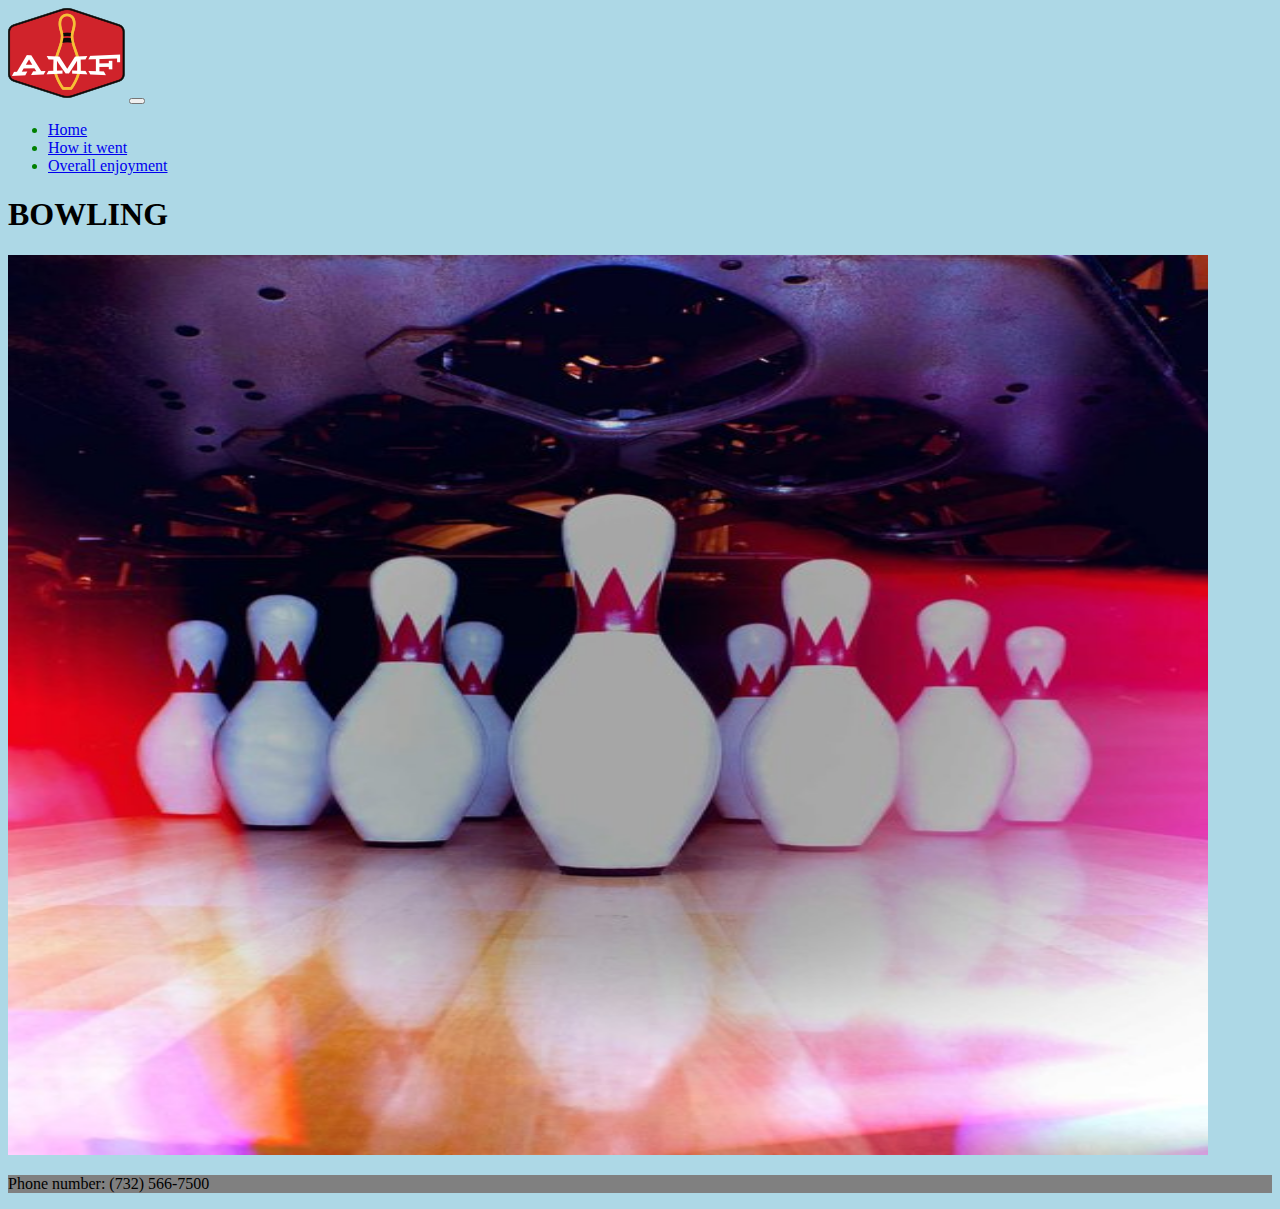
==== index.html @ c456a647 "nav color" ====
<!doctype html>
<html lang="en">
    <head>
        <title>SUMMER-TAINMENT-SITE</title>
        <!-- Required meta tags -->
        <meta charset="utf-8" />
        <meta
            name="viewport"
            content="width=device-width, initial-scale=1, shrink-to-fit=no"
        />

        <!-- Bootstrap CSS v5.2.1 -->
        <link
            href="https://cdn.jsdelivr.net/npm/bootstrap@5.3.2/dist/css/bootstrap.min.css"
            rel="stylesheet"
            integrity="sha384-T3c6CoIi6uLrA9TneNEoa7RxnatzjcDSCmG1MXxSR1GAsXEV/Dwwykc2MPK8M2HN"
            crossorigin="anonymous"
        />
    </head>

    <body style="background-color: lightblue;">
       <!--Nav START-->
       <nav class="navbar navbar-expand-lg" style="color: green;">
        <div class="container-fluid">
          <a class="navbar-brand"><img src="imgs/amf logo.png"></a>
          <button class="navbar-toggler" type="button" data-bs-toggle="collapse" data-bs-target="#navbarNav" aria-controls="navbarNav" aria-expanded="false" aria-label="Toggle navigation">
            <span class="navbar-toggler-icon"></span>
          </button>
          <div class="collapse navbar-collapse " id="navbarNav">
            <ul class="navbar-nav me-auto">
              <li class="nav-item">
                <a class="nav-link active" href="home.html">Home</a>
                </li>
                <li class="nav-item">
                  <a class="nav-link" href="howitwent.html">How it went</a>
                </li>
                <li class="nav-item">
                <a class="nav-link" href="enjoyment.html">Overall enjoyment</a>
              </li>
            </ul>
          </div>
        </div>
      </nav>
      <!--Nav END-->

      <!--Text START-->
      <div class="row">
        <div class="col text-center">
          <h1>BOWLING</h1>
          <img src="imgs/pins.jpg" width="1200" height="900" style="border:0;">
        </div>
      </div>
      <!--Text END-->
            <!--Footer Start-->
            <footer style="background-color: grey;">
              <div class="col text-center">
              <p>Phone number: (732) 566-7500</p>
            </footer>
            </div>
          <!--Footer End-->
       
        <script
            src="https://cdn.jsdelivr.net/npm/@popperjs/core@2.11.8/dist/umd/popper.min.js"
            integrity="sha384-I7E8VVD/ismYTF4hNIPjVp/Zjvgyol6VFvRkX/vR+Vc4jQkC+hVqc2pM8ODewa9r"
            crossorigin="anonymous"
        ></script>

        <script
            src="https://cdn.jsdelivr.net/npm/bootstrap@5.3.2/dist/js/bootstrap.min.js"
            integrity="sha384-BBtl+eGJRgqQAUMxJ7pMwbEyER4l1g+O15P+16Ep7Q9Q+zqX6gSbd85u4mG4QzX+"
            crossorigin="anonymous"
        ></script>


    </body>
</html>
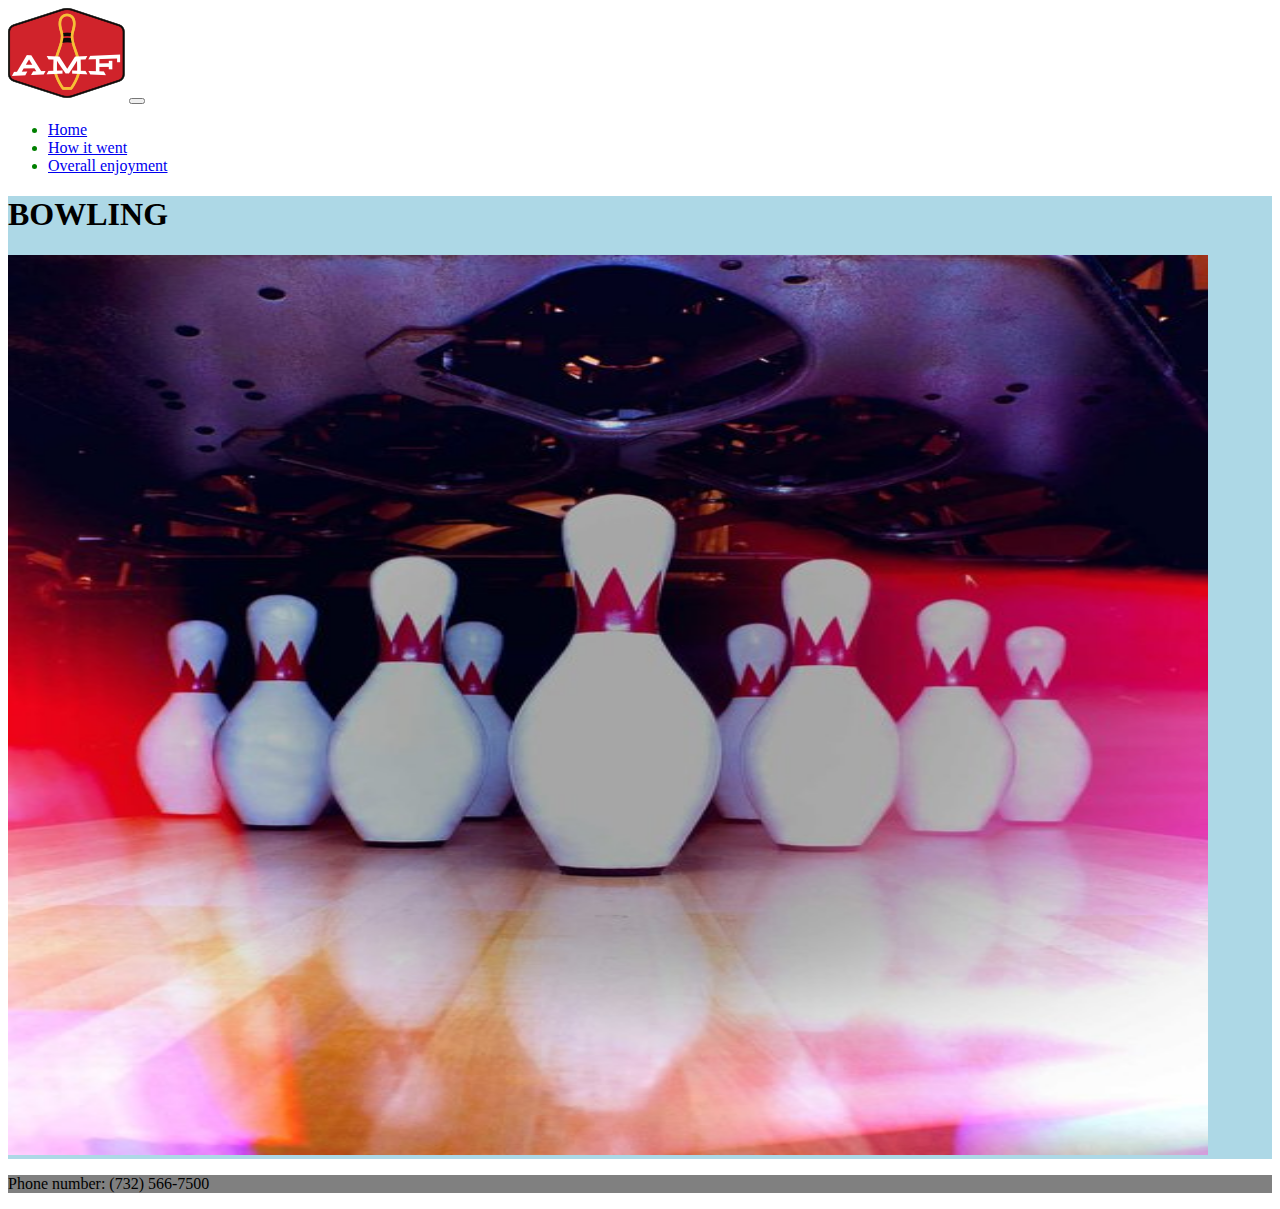
==== commit 787890f1: "no body background color" ====
--- a/index.html
+++ b/index.html
@@ -18,7 +18,7 @@
         />
     </head>
 
-    <body style="background-color: lightblue;">
+    <body>
        <!--Nav START-->
        <nav class="navbar navbar-expand-lg" style="color: green;">
         <div class="container-fluid">
@@ -44,7 +44,7 @@
       <!--Nav END-->
 
       <!--Text START-->
-      <div class="row">
+      <div class="row" style="background-color: lightblue;">
         <div class="col text-center">
           <h1>BOWLING</h1>
           <img src="imgs/pins.jpg" width="1200" height="900" style="border:0;">
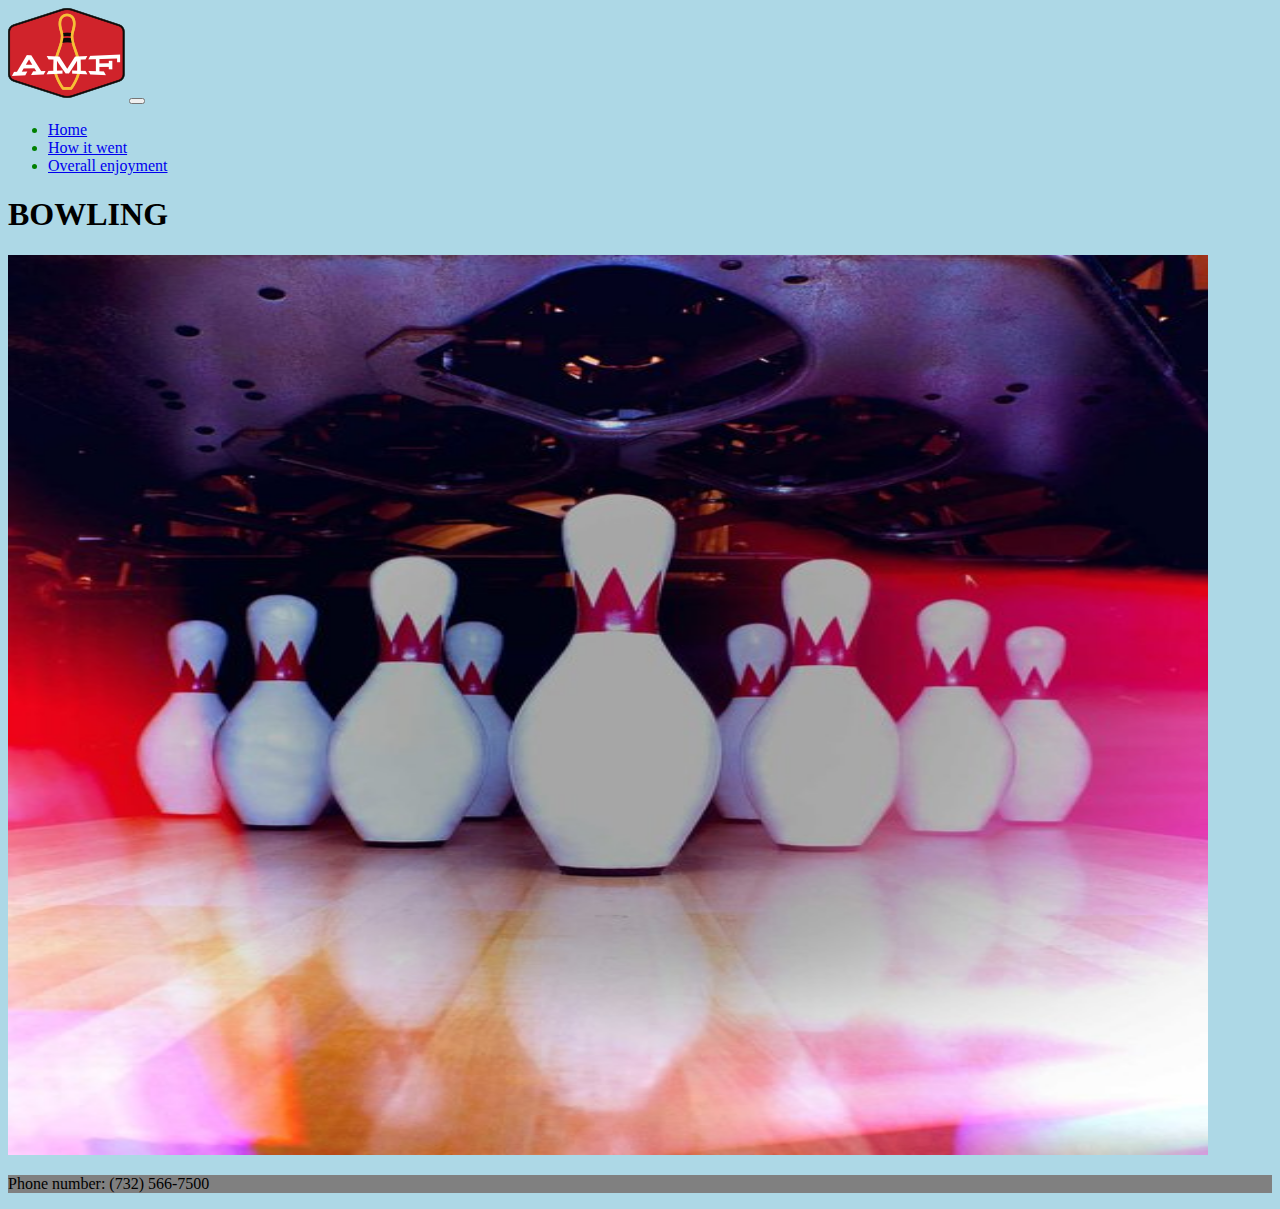
==== commit ea7836e5: "decided to undo that" ====
--- a/index.html
+++ b/index.html
@@ -18,7 +18,7 @@
         />
     </head>
 
-    <body>
+    <body style="background-color: lightblue;">
        <!--Nav START-->
        <nav class="navbar navbar-expand-lg" style="color: green;">
         <div class="container-fluid">
@@ -44,7 +44,7 @@
       <!--Nav END-->
 
       <!--Text START-->
-      <div class="row" style="background-color: lightblue;">
+      <div class="row">
         <div class="col text-center">
           <h1>BOWLING</h1>
           <img src="imgs/pins.jpg" width="1200" height="900" style="border:0;">
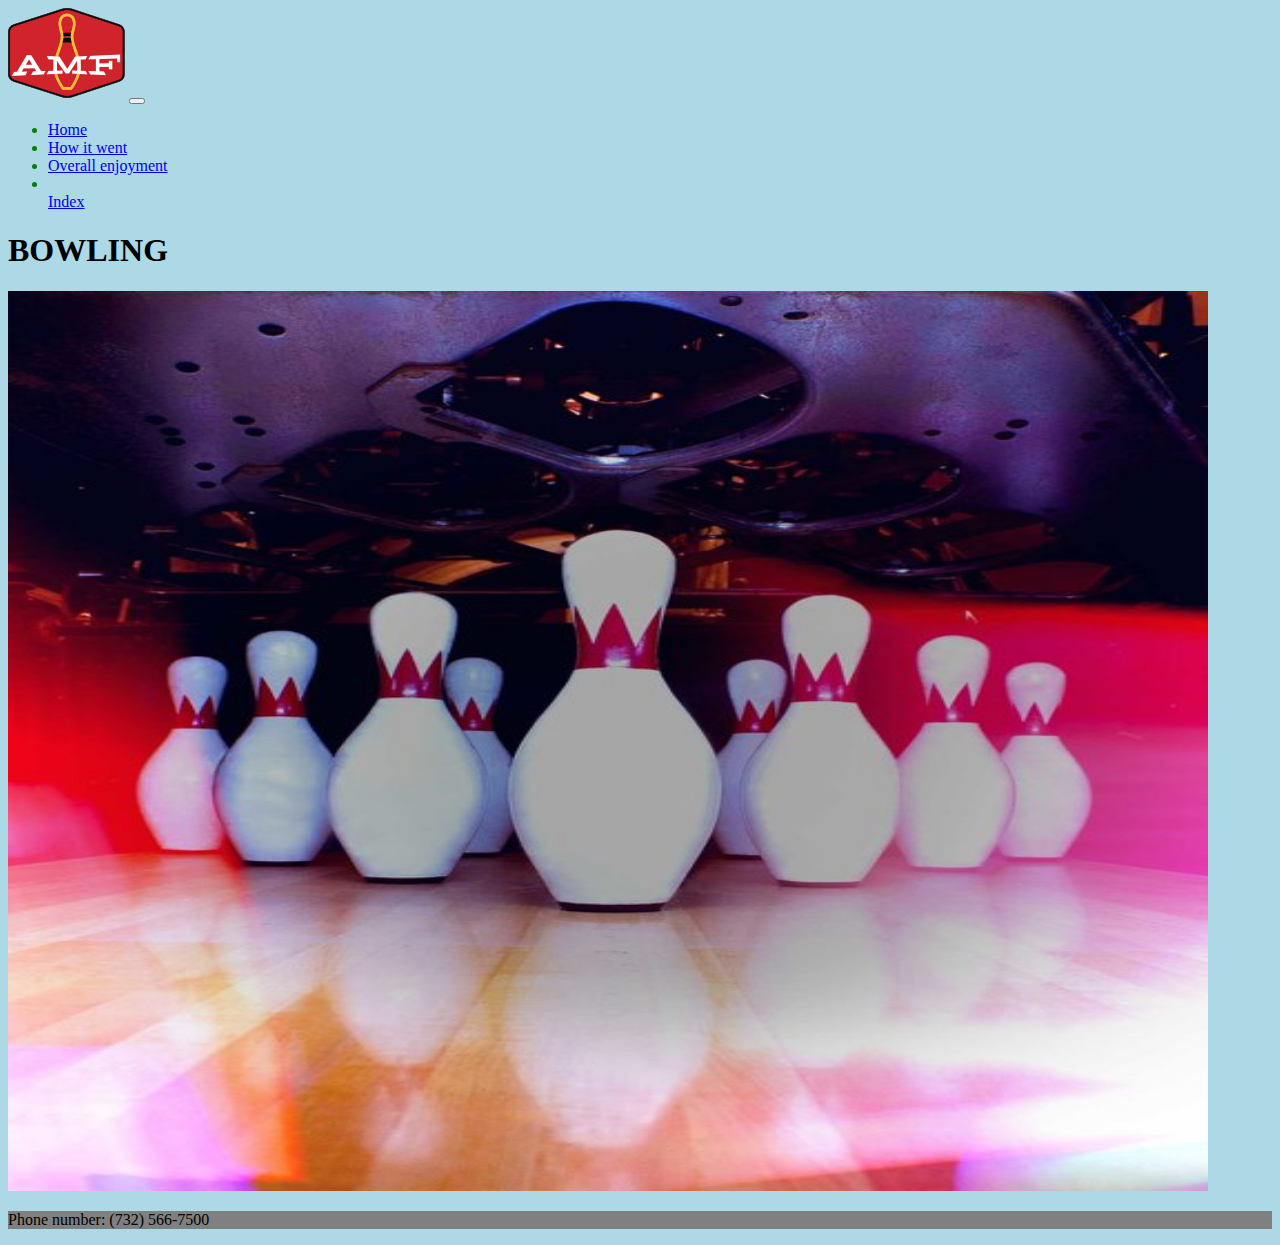
==== commit dd2aade4: "added index page" ====
--- a/index.html
+++ b/index.html
@@ -37,6 +37,9 @@
                 <li class="nav-item">
                 <a class="nav-link" href="enjoyment.html">Overall enjoyment</a>
               </li>
+              <li class="nav-item"></li>
+              <a class="nav-link active" href="index.html">Index</a>
+            </li>
             </ul>
           </div>
         </div>
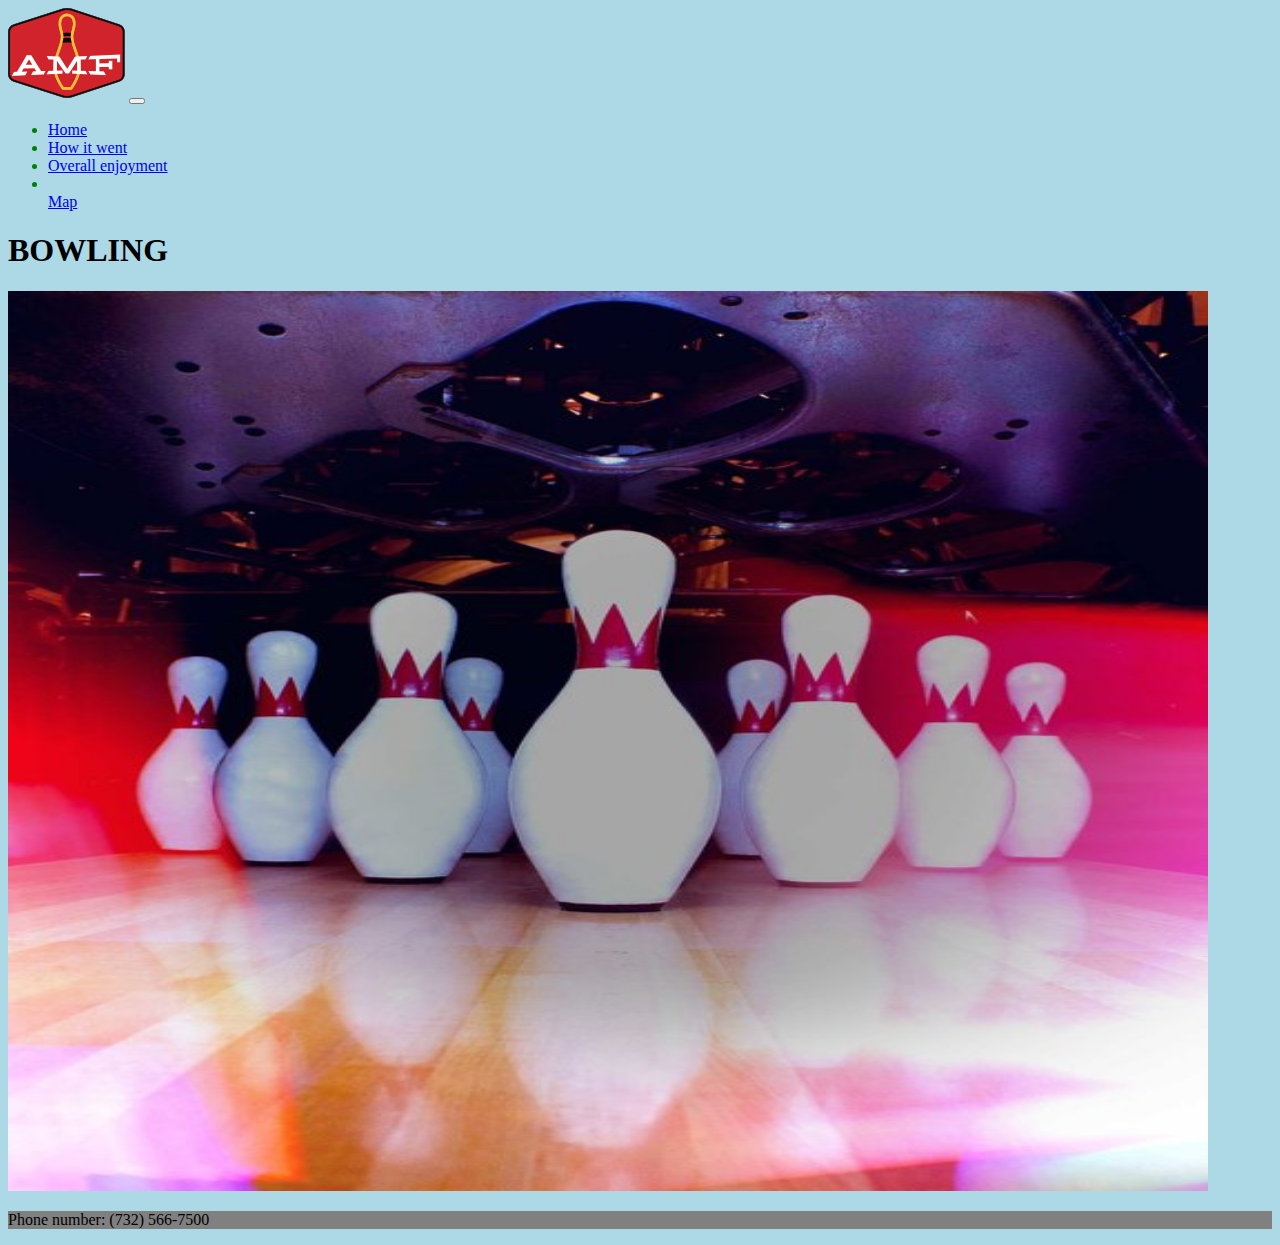
==== commit 3de2c6b2: "100th commit (ill do less)" ====
--- a/index.html
+++ b/index.html
@@ -29,7 +29,7 @@
           <div class="collapse navbar-collapse " id="navbarNav">
             <ul class="navbar-nav me-auto">
               <li class="nav-item">
-                <a class="nav-link active" href="home.html">Home</a>
+                <a class="nav-link active" href="index.html">Home</a>
                 </li>
                 <li class="nav-item">
                   <a class="nav-link" href="howitwent.html">How it went</a>
@@ -38,7 +38,7 @@
                 <a class="nav-link" href="enjoyment.html">Overall enjoyment</a>
               </li>
               <li class="nav-item"></li>
-              <a class="nav-link active" href="index.html">Index</a>
+              <a class="nav-link active" href="home.html">Map</a>
             </li>
             </ul>
           </div>
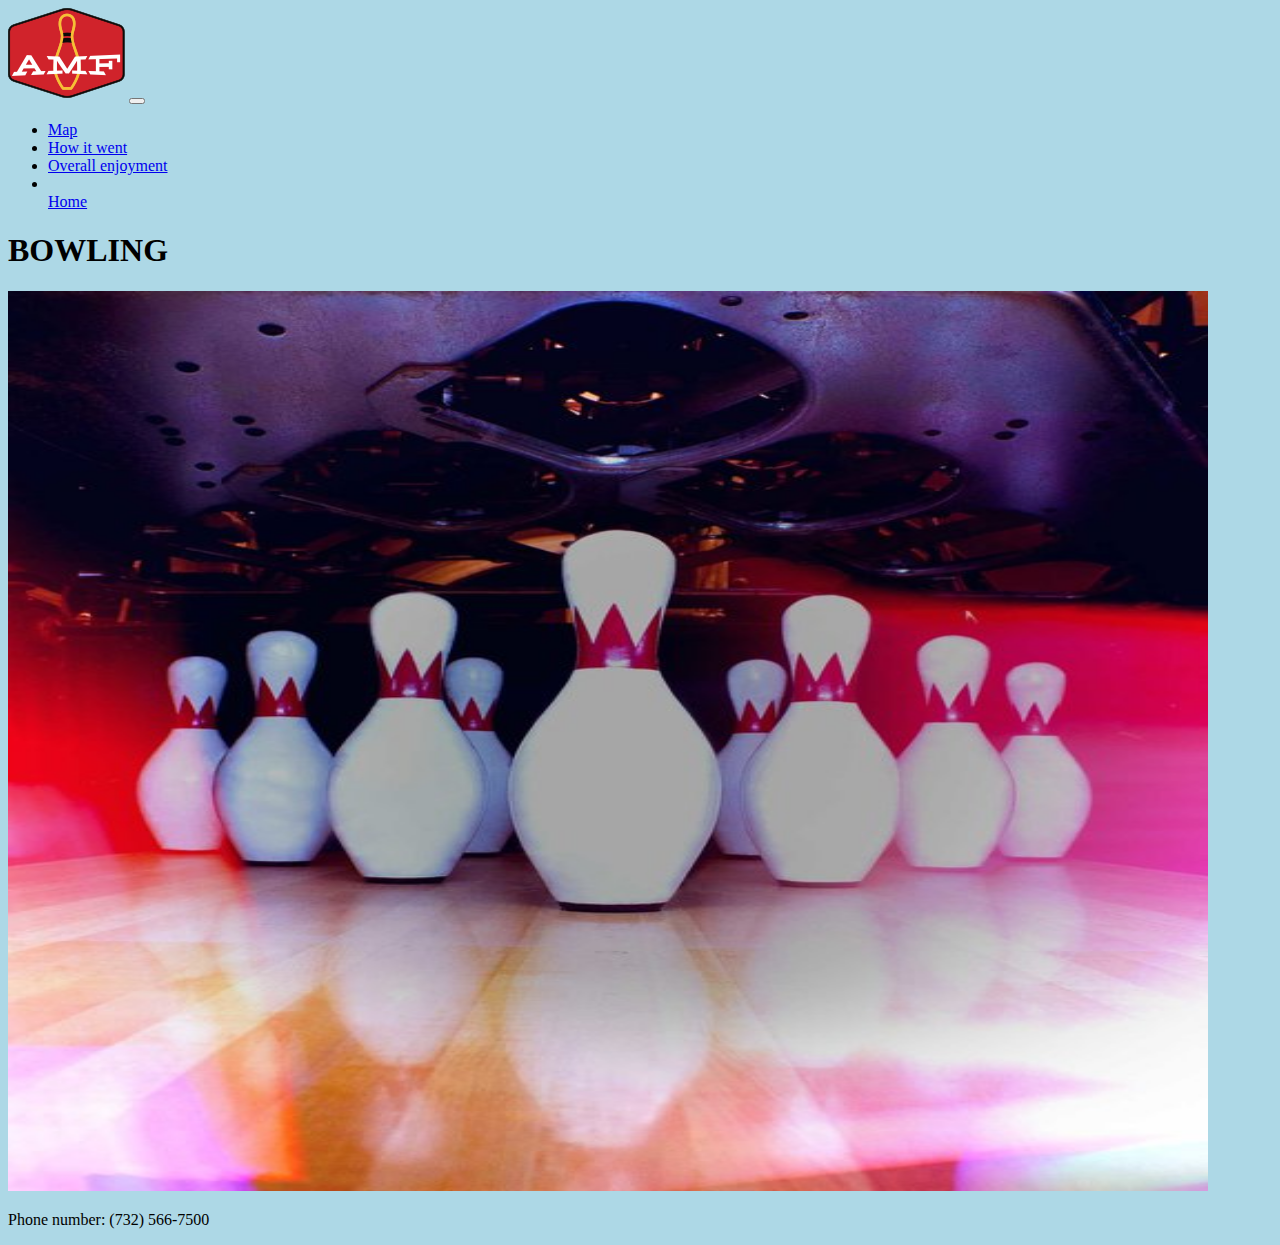
==== commit 0c0691be: "final commit (hopefully)" ====
--- a/index.html
+++ b/index.html
@@ -1,7 +1,7 @@
 <!doctype html>
 <html lang="en">
     <head>
-        <title>SUMMER-TAINMENT-SITE</title>
+        <title>Title</title>
         <!-- Required meta tags -->
         <meta charset="utf-8" />
         <meta
@@ -20,7 +20,7 @@
 
     <body style="background-color: lightblue;">
        <!--Nav START-->
-       <nav class="navbar navbar-expand-lg" style="color: green;">
+       <nav class="navbar navbar-expand-lg">
         <div class="container-fluid">
           <a class="navbar-brand"><img src="imgs/amf logo.png"></a>
           <button class="navbar-toggler" type="button" data-bs-toggle="collapse" data-bs-target="#navbarNav" aria-controls="navbarNav" aria-expanded="false" aria-label="Toggle navigation">
@@ -29,7 +29,7 @@
           <div class="collapse navbar-collapse " id="navbarNav">
             <ul class="navbar-nav me-auto">
               <li class="nav-item">
-                <a class="nav-link active" href="index.html">Home</a>
+                <a class="nav-link active" href="home.html">Map</a>
                 </li>
                 <li class="nav-item">
                   <a class="nav-link" href="howitwent.html">How it went</a>
@@ -38,8 +38,8 @@
                 <a class="nav-link" href="enjoyment.html">Overall enjoyment</a>
               </li>
               <li class="nav-item"></li>
-              <a class="nav-link active" href="home.html">Map</a>
-            </li>
+                <a class="nav-link" href="index.html">Home</a>
+              </li>
             </ul>
           </div>
         </div>
@@ -55,7 +55,7 @@
       </div>
       <!--Text END-->
             <!--Footer Start-->
-            <footer style="background-color: grey;">
+            <footer>
               <div class="col text-center">
               <p>Phone number: (732) 566-7500</p>
             </footer>
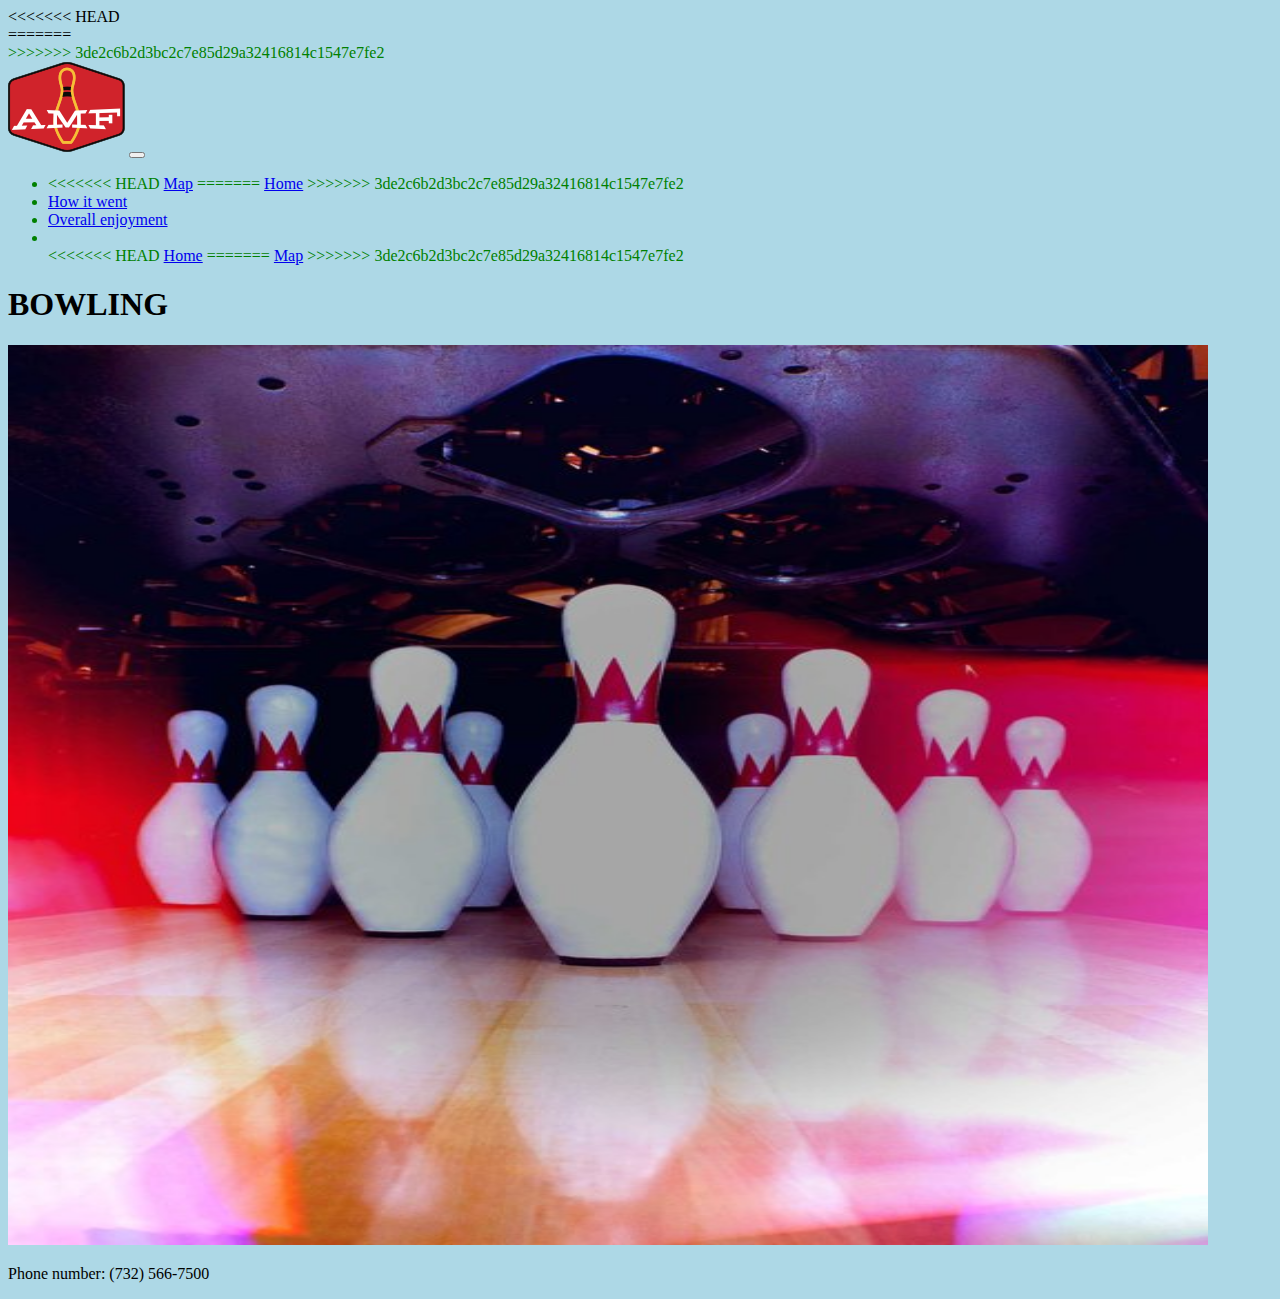
==== commit 33bb8817: "attempting to merge" ====
--- a/index.html
+++ b/index.html
@@ -1,7 +1,7 @@
 <!doctype html>
 <html lang="en">
     <head>
-        <title>Title</title>
+        <title>SUMMER-TAINMENT-SITE</title>
         <!-- Required meta tags -->
         <meta charset="utf-8" />
         <meta
@@ -20,7 +20,11 @@
 
     <body style="background-color: lightblue;">
        <!--Nav START-->
+<<<<<<< HEAD
        <nav class="navbar navbar-expand-lg">
+=======
+       <nav class="navbar navbar-expand-lg" style="color: green;">
+>>>>>>> 3de2c6b2d3bc2c7e85d29a32416814c1547e7fe2
         <div class="container-fluid">
           <a class="navbar-brand"><img src="imgs/amf logo.png"></a>
           <button class="navbar-toggler" type="button" data-bs-toggle="collapse" data-bs-target="#navbarNav" aria-controls="navbarNav" aria-expanded="false" aria-label="Toggle navigation">
@@ -29,7 +33,11 @@
           <div class="collapse navbar-collapse " id="navbarNav">
             <ul class="navbar-nav me-auto">
               <li class="nav-item">
+<<<<<<< HEAD
                 <a class="nav-link active" href="home.html">Map</a>
+=======
+                <a class="nav-link active" href="index.html">Home</a>
+>>>>>>> 3de2c6b2d3bc2c7e85d29a32416814c1547e7fe2
                 </li>
                 <li class="nav-item">
                   <a class="nav-link" href="howitwent.html">How it went</a>
@@ -38,8 +46,13 @@
                 <a class="nav-link" href="enjoyment.html">Overall enjoyment</a>
               </li>
               <li class="nav-item"></li>
+<<<<<<< HEAD
                 <a class="nav-link" href="index.html">Home</a>
               </li>
+=======
+              <a class="nav-link active" href="home.html">Map</a>
+            </li>
+>>>>>>> 3de2c6b2d3bc2c7e85d29a32416814c1547e7fe2
             </ul>
           </div>
         </div>
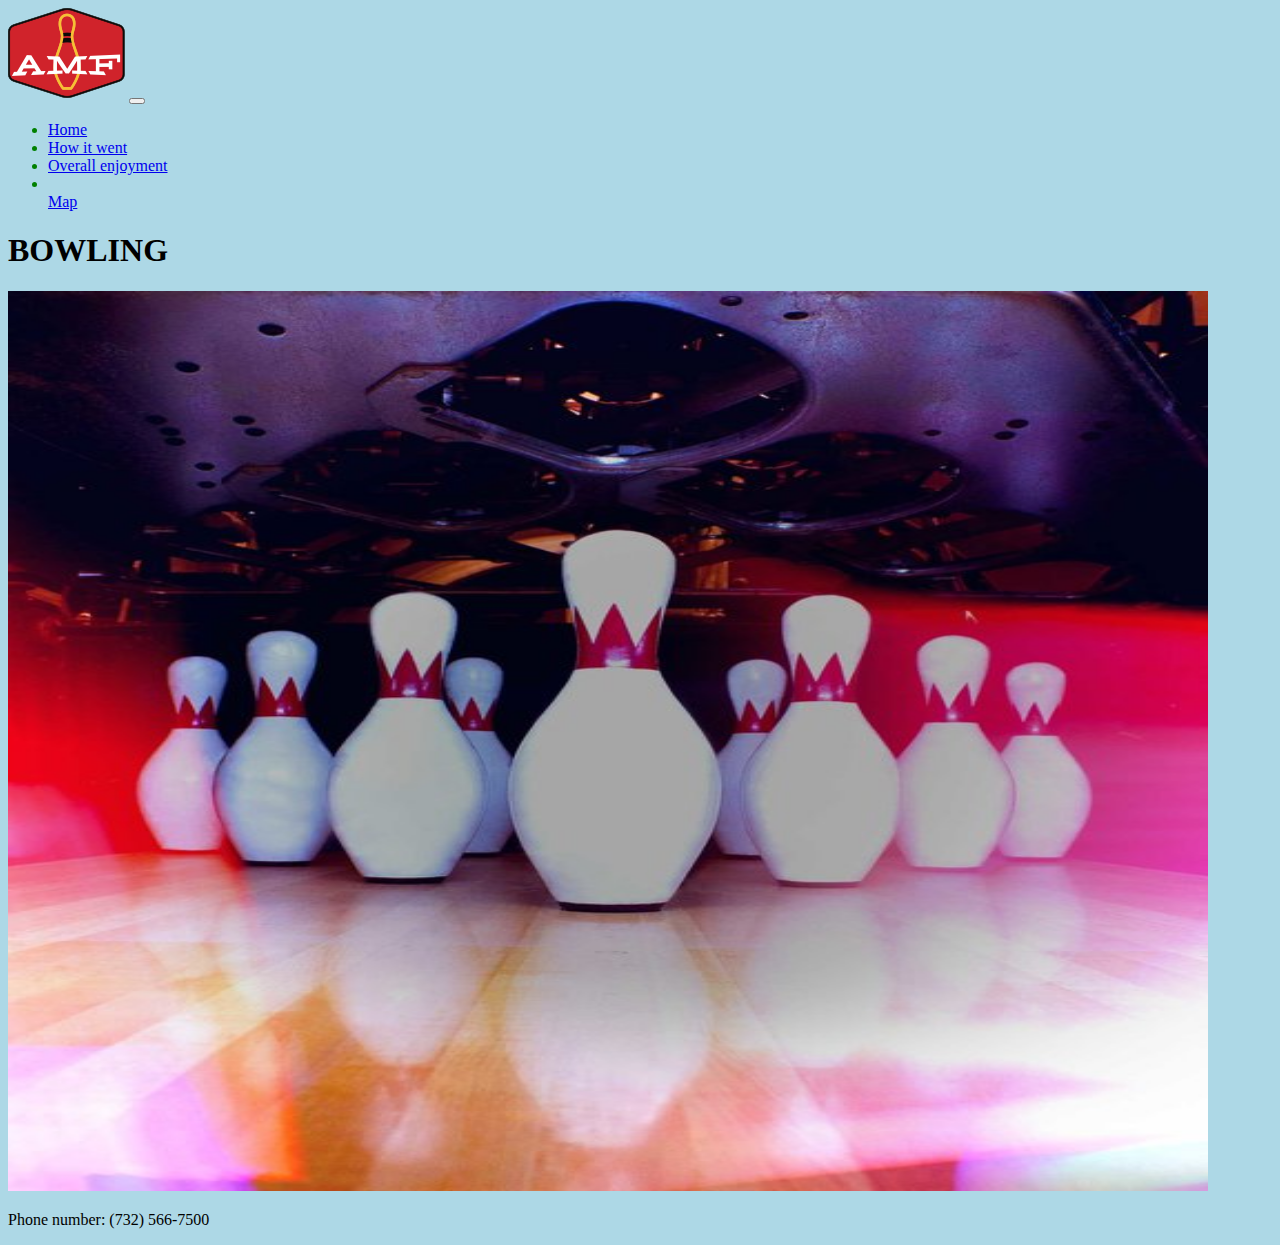
==== commit 8f055d72: "merged" ====
--- a/index.html
+++ b/index.html
@@ -20,11 +20,7 @@
 
     <body style="background-color: lightblue;">
        <!--Nav START-->
-<<<<<<< HEAD
-       <nav class="navbar navbar-expand-lg">
-=======
        <nav class="navbar navbar-expand-lg" style="color: green;">
->>>>>>> 3de2c6b2d3bc2c7e85d29a32416814c1547e7fe2
         <div class="container-fluid">
           <a class="navbar-brand"><img src="imgs/amf logo.png"></a>
           <button class="navbar-toggler" type="button" data-bs-toggle="collapse" data-bs-target="#navbarNav" aria-controls="navbarNav" aria-expanded="false" aria-label="Toggle navigation">
@@ -33,11 +29,7 @@
           <div class="collapse navbar-collapse " id="navbarNav">
             <ul class="navbar-nav me-auto">
               <li class="nav-item">
-<<<<<<< HEAD
-                <a class="nav-link active" href="home.html">Map</a>
-=======
                 <a class="nav-link active" href="index.html">Home</a>
->>>>>>> 3de2c6b2d3bc2c7e85d29a32416814c1547e7fe2
                 </li>
                 <li class="nav-item">
                   <a class="nav-link" href="howitwent.html">How it went</a>
@@ -46,13 +38,8 @@
                 <a class="nav-link" href="enjoyment.html">Overall enjoyment</a>
               </li>
               <li class="nav-item"></li>
-<<<<<<< HEAD
-                <a class="nav-link" href="index.html">Home</a>
-              </li>
-=======
               <a class="nav-link active" href="home.html">Map</a>
             </li>
->>>>>>> 3de2c6b2d3bc2c7e85d29a32416814c1547e7fe2
             </ul>
           </div>
         </div>
